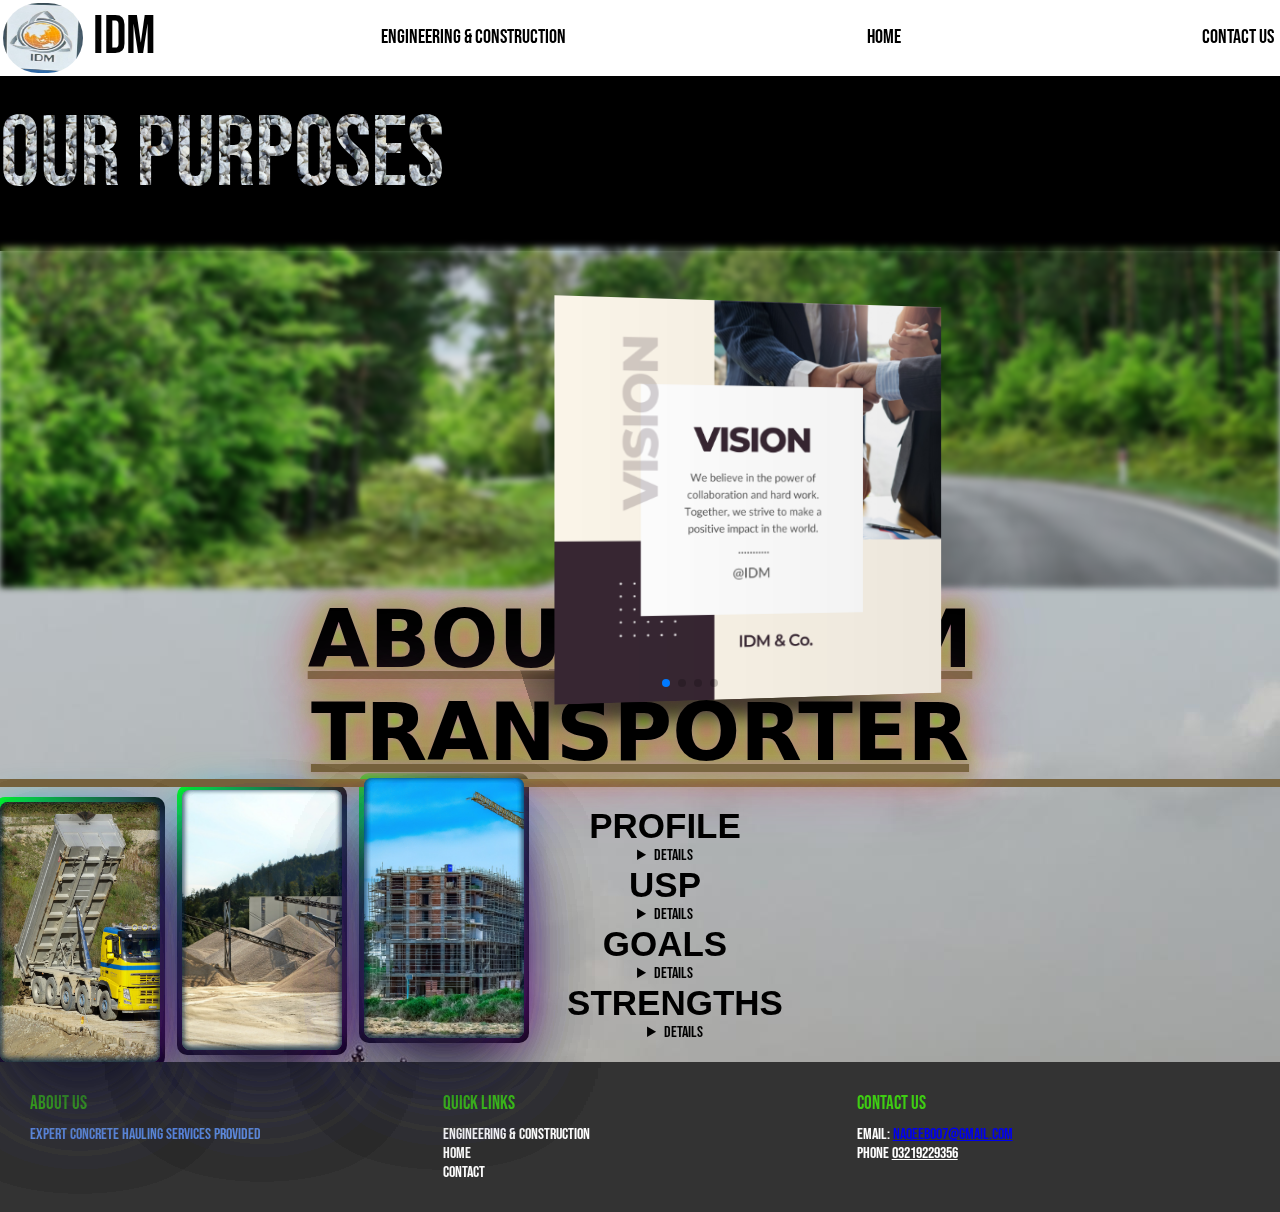
==== ABOUT/about.html @ bedad036 "Add files via upload" ====
<!DOCTYPE html>
<html lang="en">
<head>
    <meta charset="UTF-8">
    <meta name="viewport" content="width=device-width, initial-scale=1.0">
    <title>Document</title>
    
<link href="https://fonts.googleapis.com/css2?family=Bebas+Neue&family=Bree+Serif&family=Fjalla+One&family=Playfair+Display:ital,wght@0,400..900;1,400..900&display=swap" rel="stylesheet">
<link rel="stylesheet" href="https://cdn.jsdelivr.net/npm/swiper@11/swiper-bundle.min.css" />
<link rel="icon" type="image/png" href="../img/settings-6380866_1920.png">
<link rel="stylesheet" href="about.css">
</head>
<body>
<!-- nav -->
       <div class="nav-Bar">
        <nav>
            <ul>
               <img src="../img/WhatsApp Image 2024-10-30 at 4.28.25 AM.jpeg" alt="" width="80px" height="70px" style="position: relative; " class="logo"><p class="idm" >IDM</p>
               <li><a href="#">ENGINEERING & CONSTRUCTION</a></li>
<li><a href="../index.html">HOME</a></li>
<li><a href="../CONTACT/contact.html">CONTACT US</a></li>
</ul>        
</nav>
    </div>
    <br>

        <div class="txt">
            <CEnter>
                <h1 class="purposes">OUR&nbsp;PURPOSES</h1>
    </CEnter>

    </div>
    
<!-- card -->
<div class="swiper mySwiper" >
        <div class="swiper-wrapper">
          <h1 class="twxt">&nbsp;&nbsp;</h1>
          <div class="swiper-slide">
            <img src="../img/Beige Minimalist Company Vision Instagram Post.png">
          </div>
          <div class="swiper-slide">
            <img src="../img/Beige Modern Simple Our Mission Instagram Post.png" width="400px" height="400px"; class="img1">
        </div>
        <div class="swiper-slide">
            <img src="../img/Red Simple Target Illustration T-shirt.png" width="400px" height="400px" class="img1" >
        </div>
          <div class="swiper-slide">
            <img src="../img/GROW UP BUSINESS LOGO.png" >
        </div>
        </div>
        <div class="swiper-pagination"></div>
      </div>
      <br>
      <br>
      <br>
      <br>
<br>
<br>
<br>
<br>
      <div class="about" >
        <img src="../img/nature-3348420_1920 2.jpg" alt="" width="100%" style="filter: blur(3px);object-fit: cover;" class="img2"></div>
      <div class="LINS">
        <h1 >ABOUT OF IDM TRANSPORTER</h1>
      <br>
      <ul class="info" style="text-align: center;justify-items: center;margin-left: 50px;">
        <p class="info-head">PROFILE</p>
       <details>
        <li>Est.2004</li>
        <li>Good Transport</li>
        <li>Local Market, Pakistan</li>
      </details>
      </ul>
      <ul class="info" style="text-align: center;justify-items: center;margin-left: 50px;">
        <p class="info-head">USP</p>
        <details>
        <li>Timely Payments</li>
        <li>Trustworthy Services</li>
        <li>Quality Material</li>
      </details>
      </ul> 
      <ul class="info" style="text-align: center;justify-items: center;margin-left: 50px;">
        <p class="info-head">Goals</p>
        <details>
        <li>Expand Business</li>
        <li>Adapt to Regulatory</li>
        <li>Quality Material</li>
      </details>
    </ul> 
      <ul class="info" style="text-align: center;justify-items: center;margin-left: 70px;">
        <p class="info-head">STRENGTHS</p>
    <details>
      <li>Strong Local Presence</li>
      <li>Reliable Services</li>
      <li>Long-Term Client</li>
      <li>Strong Customer Relationship</li>
    </details>
      </ul>
<div class="card" >
  <div class="card" id="img3" style="display: flex;margin-left: 170px;background-image: url(../img/quarry-4430879_1920.jpg );top: 1;">
    <div class="card" id="img4" style="display: flex;margin-left: 170px;background-image: url(../img/construction-site-3432379_1920.jpg);background-size: cover;" >
 
  </div>
</div>
</div>
<!-- Footer -->
<footer class="footer">
  <div class="footer-section">
    <h3 style="color: rgb(62, 204, 19);" >About Us</h3>
    <p style="color: cornflowerblue;">Expert Concrete Hauling Services Provided    </p>
  </div>
  <div class="footer-section">
    <h3 style="color:rgb(62, 204, 19);">Quick Links</h3>
    <ul>
      <li><a href="#" class="ha">ENGINEERING & CONSTRUCTION</a></li>
      <li><a href="../index.html" class="ha">Home</a></li>
      <li><a href="../CONTACT/contact.html" class="ha">Contact</a></li>
    </ul>
  </div>
  <div class="footer-section">
    <h3 style="color: rgb(62, 204, 19);">Contact Us</h3>
    <p>Email: <a href="mailto:internationaldostmuhammad@gmail.com" class="1pe">Naqeeb007@gmail.com</a></p>
    <p>Phone <a href="https://wa.me/+923219229356" class="pe">03219229356</a></p>
  </div>
</footer>

 <!-- Swiper JS -->
 <script src="https://cdn.jsdelivr.net/npm/swiper@11/swiper-bundle.min.js"></script>
 <script src="./about.js"></script>
</body>
</html>
---- ABOUT/about.css ----
*{
    margin: 0;
    padding: 0;
    box-sizing: border-box;
    font-family: "Bebas Neue", sans-serif;
    font-weight: 400;
    font-style: normal;

  }
  /* nav */
  nav{
background-color: #fff;
    padding: 0.2rem ;
box-shadow: rgba(50, 50, 93, 0.25) 0px 50px 100px -20px, rgba(0, 0, 0, 0.3) 0px 30px 60px -30px, rgba(10, 37, 64, 0.35) 0px -2px 6px 0px inset,
            rgba(50, 50, 93, 0.25) 0px 50px 100px -20px, rgba(0, 0, 0, 0.3) 0px 30px 60px -30px, rgba(10, 37, 64, 0.35) 0px -2px 6px 0px inset,
            rgba(50, 50, 93, 0.25) 0px 50px 100px -20px, rgba(0, 0, 0, 0.3) 0px 30px 60px -30px, rgba(10, 37, 64, 0.35) 0px -2px 6px 0px inset,
           rgba(50, 50, 93, 0.25) 0px 50px 100px -20px, rgba(0, 0, 0, 0.3) 0px 30px 60px -30px, rgba(10, 37, 64, 0.35) 0px -2px 6px 0px inset,
           rgba(50, 50, 93, 0.25) 0px 50px 100px -20px, rgba(0, 0, 0, 0.3) 0px 30px 60px -30px, rgba(10, 37, 64, 0.35) 0px -2px 6px 0px inset,
           rgba(50, 50, 93, 0.25) 0px 50px 100px -20px, rgba(0, 0, 0, 0.3) 0px 30px 60px -30px, rgba(10, 37, 64, 0.35) 0px -2px 6px 0px inset, ;
}

nav ul{
    list-style: none;
    display: flex;
    justify-content:space-between ;
}
nav ul li {
    display: inline;
    border-radius: 0.5rem;
margin-top: 20PX;
}
nav ul li a {
    color: #000000;
text-decoration: none;
font-family: "Bebas Neue", sans-serif;

font-size: 20px;
padding: 0.1rem 0.2rem;    
display: block;
}

nav ul li a:hover{
    text-shadow: 0px 0px 10px blueviolet,
                 0px 0px 20px blueviolet,
                 0px 0px 40px blueviolet,
                 0px 0px 80px blueviolet;
border-radius: 20px;
transition: 0.7s;
background-color: transparent;
border-bottom: 4px pink groove;
}
nav ul img{
    border-radius: 40px;
}
  
    
/* csrf    */
.txt{
    -webkit-background-clip: text;
    background-image: url(../img/stone-3331916_1920.jpg);
    filter: grayscale(50px);
    color: transparent;
    background-size: contain;
    font-size: 50px;
position: absolute;
font-family: 'Franklin Gothic Medium', 'Arial Narrow', Arial, sans-serif;

}
.twxt{
  -webkit-background-clip: text;
  background-image: url(../img/stone-3331916_1920.jpg);
  filter: grayscale(50px);
  color: transparent;
  background-size: contain;
  font-size: 85px;

}
.txt :hover{
  background-image: url(../img/digger-1867268_1920.jpg);
  -webkit-background-clip: text;
    color: transparent;
    background-size: contain;
    border-bottom: groove 3px  #fff05f;
    transform: matrix3d(20deg);
    transition: 0.7s;
    border-right: groove 3px #fff05f;

}
  .swiper {
    position: relative;
    background-size:cover ;
    width: 400px;
    height: 400px;
    position: absolute;
    left: 50%;
    top: 50%;
    margin-left: -150px;
    margin-top: -150px;
  }

  .swiper-slide {
    background-position: center;
    background-size: cover;
  }

  .swiper-slide img {
    display: block;
    width: 100%;
  }
.about{
  text-decoration: line-through;

}
.LINS h1{
  text-shadow: 0px 0px 10px rgb(190, 128, 165),
  0px 0px 20px rgb(109, 233, 0),
  0px 0px 40px rgb(222, 37, 37),
  0px 0px 80px rgb(178, 138, 176);

  text-align: center;
             text-decoration: underline;
text-decoration-color: rgb(122, 102, 65);
text-transform: capitalize;
font-size: 80px;
font-weight: 900;
border-bottom: rgb(122, 102, 65) solid 4px;
border-bottom-width:8px ;
font-family: system-ui, -apple-system, BlinkMacSystemFont, 'Segoe UI', Roboto, Oxygen, Ubuntu, Cantarell, 'Open Sans', 'Helvetica Neue', sans-serif;
animation: text 8s 2;
}
@keyframes text {
  0%{
   margin-left: 40px;
   border-bottom: solid #fff05f 2px;
  border-bottom-width:11px ;
  }
  20%{
    margin-left: -40px;
    border-bottom:groove violet 3px;
  border-bottom-width:12px ;
   
  }
40%{
   margin-left: 60px;
   border-bottom: red solid 4px;
   border-bottom-width:10px ;

  }70%{
    margin-left: -60px;
    border-bottom: yellow groove 5px;
  border-bottom-width:9px ;
   
  }
   90%{
    margin-left: 4px;
    border-bottom: #e81cff solid 6px;
    border-bottom-width:15px ;
   
  }
  90%{
    margin-left: 4px;
    border-bottom: aqua solid 6px;
    border-bottom-width:4px ;
   
  }
}
.card {
  box-shadow: rgba(50, 50, 93, 0.25) 0px 50px 100px -20px, rgba(0, 0, 0, 0.3) 0px 30px 60px -30px, rgba(10, 37, 64, 0.35) 0px -2px 6px 0px inset,
              rgba(50, 50, 93, 0.25) 0px 50px 100px -20px, rgba(0, 0, 0, 0.3) 0px 30px 60px -30px, rgba(10, 37, 64, 0.35) 0px -2px 6px 0px inset,
              rgba(50, 50, 93, 0.25) 0px 50px 100px -20px, rgba(0, 0, 0, 0.3) 0px 30px 60px -30px, rgba(10, 37, 64, 0.35) 0px -2px 6px 0px inset,
              rgba(50, 50, 93, 0.25) 0px 50px 100px -20px, rgba(0, 0, 0, 0.3) 0px 30px 60px -30px, rgba(10, 37, 64, 0.35) 0px -2px 6px 0px inset,
              rgba(50, 50, 93, 0.25) 0px 50px 100px -20px, rgba(0, 0, 0, 0.3) 0px 30px 60px -30px, rgba(10, 37, 64, 0.35) 0px -2px 6px 0px inset;
  position: relative;
  width: 160px;
  height: 260px;
background: url(../img/dump-truck-482420_1920.jpg) ;
background-size: cover;
  display: flex;
  flex-direction: column;
  justify-content: end;
  padding: 12px;
  gap: 12px;
  border-radius: 8px;
  cursor: pointer;
  margin-top: -240px;
}

.card::before {
  content: '';
  position: absolute;
  inset: 0;
  left: -5px;
  margin: auto;
  width: 170px;
  height: 270px;
  border-radius: 10px;
  background: linear-gradient(-45deg, #000000 60%, #00ff11 100% );
  z-index: -10;
  pointer-events: none;
  transition: all 0.6s cubic-bezier(0.175, 0.885, 0.32, 1.275);
}

.card::after {
  content: "";
  z-index: -1;
  position: absolute;
  inset: 0;
  background: linear-gradient(-45deg, #fc00ff 0%, #00dbde 100% );
  transform: translate3d(0, 0, 0) scale(0.95);
  filter: blur(20px);
}

.heading {
  font-size: 20px;
  text-transform: capitalize;
  font-weight: 700;
}

.card p:not(.heading) {
  font-size: 14px;
}

.card p:last-child {
  color: #e81cff;
  font-weight: 600;
}

.card:hover::after {
  filter: blur(30px);
}

.card:hover::before {
  transform: rotate(-90deg) scaleX(1.34) scaleY(0.77);
}
.info li{
font-size: 25px;
font-weight: 500;
font-style: oblique;
background-color: #d2d7d2;

}
.info-head{
  font-size: 35px;
  font-weight: 800;
  text-decoration: double;
  font-family:'Segoe UI', Tahoma, Geneva, Verdana, sans-serif ;
text-transform: uppercase;
}
.idm{
  position: absolute;
  margin-left: 90px;
  font-size: 55px;
  display: inline;
  margin: top 22px;
}
body{
background-image: url(../img/WhatsApp\ Image\ 2024-10-30\ at\ 12.20.58\ AM.jpeg);
object-fit: contain;
}
/* Footer Styles */
.footer {
  display: flex;
  justify-content: space-between;
  padding: 20px;
  background-color: #333;
  color: #fff;
}

.footer-section {
  flex: 1;
  padding: 10px;
}

.footer-section h3 {
  margin-bottom: 10px;
}
.ha:hover{
  color: #30e5c1;

}
.pe:hover{
  color: #d2d7d2;
}
.pe{
  color: #fff;
}

.footer-section ul {
  list-style-type: none;
}

.footer-section ul li a {
  color: #fff;
  text-decoration: none;
}
@media (max-width: 768px) {
  .nav-bar {
    flex-direction: column;
  }
  .swiper {
    height: 300px;
  }
  .about {
    height: 80vh;
  }
  .info {
    font-size: 16px;
  }
  .card {
    padding: 10px;
  }
}

@media (max-width: 480px) {
  .nav-bar {
    padding: 0.5rem;
  }
  .swiper {
width: 200px;
    height: 200px;
  }
  .about {
    height: 60vh;
  }
  .info {
    font-size: 14px;
  }
  .card {
    padding: 5px;
  }
  .swiper-slide img {
    display: block;
    width: 100%;
  }
  .swiper-slide .img1  {
    height: 200px; 
width: 200px;
  }
  body{
    background-image: url(../img/istockphoto-1061786490-1024x1024.jpg);
    background-size: cover;
  }
.txt{
  text-align: center;
  font-size: 110%;
}
nav ul li a {
font-size:90%;
padding: 5px 0px 1px 3px;
margin-left: 10px;

}
nav ul {
  justify-content:space-between;
}

.about .img2 {
display: none;
}
.LINS h1{
  font-size: 140%;
}
.card{
  width: 50%;
  margin-top: 20px;
flex-wrap: wrap;
margin-left: 0%;
overflow-x: hidden;
}
.card #img3{
  display: none;
}

.logo {
width: 40px;
height: 40px;
}
nav ul p{
  font-size: 10px;
}
.idm{
  font-size: 28px;
  margin-top: -7px;
  margin-left: 175px;
}
.card{
  display: none;
}
.body{
background-image: url(../img/digger-1867268_1920.jpg);
  background-size: contain;
}
.txt h1{
  text-align: center;
  margin-left: 0px;
  font-size: 45px;
  -webkit-text-stroke-color: #000000;
  -webkit-text-stroke-width: calc(1px);
}
#img4{
  display: none;
}
#img3{
  display: none;
}

.footer {
  flex-direction: column;
  text-align: center;
}

.footer-section {
  margin-bottom: 20px;
}
}
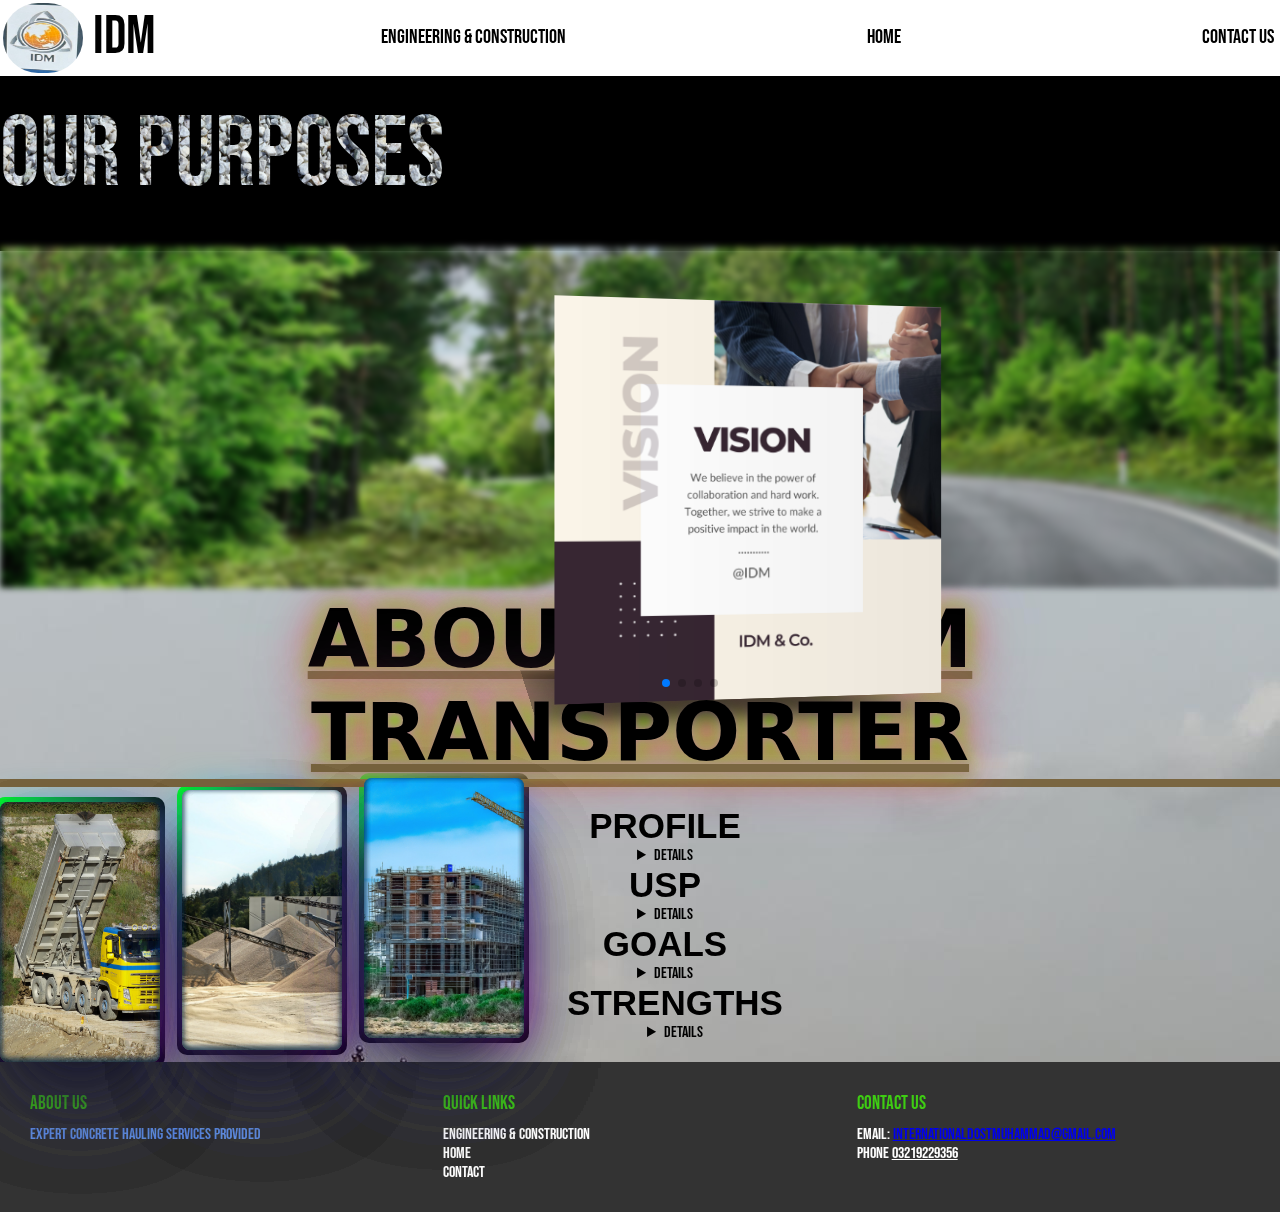
==== commit 92ffc7ae: "Update about.html" ====
--- a/ABOUT/about.html
+++ b/ABOUT/about.html
@@ -3,7 +3,7 @@
 <head>
     <meta charset="UTF-8">
     <meta name="viewport" content="width=device-width, initial-scale=1.0">
-    <title>Document</title>
+    <title>International dost muhammad</title>
     
 <link href="https://fonts.googleapis.com/css2?family=Bebas+Neue&family=Bree+Serif&family=Fjalla+One&family=Playfair+Display:ital,wght@0,400..900;1,400..900&display=swap" rel="stylesheet">
 <link rel="stylesheet" href="https://cdn.jsdelivr.net/npm/swiper@11/swiper-bundle.min.css" />
@@ -119,7 +119,7 @@
   </div>
   <div class="footer-section">
     <h3 style="color: rgb(62, 204, 19);">Contact Us</h3>
-    <p>Email: <a href="mailto:internationaldostmuhammad@gmail.com" class="1pe">Naqeeb007@gmail.com</a></p>
+    <p>Email: <a href="mailto:internationaldostmuhammad@gmail.com" class="1pe">InternationalDostMuhammad@gmail.com</a></p>
     <p>Phone <a href="https://wa.me/+923219229356" class="pe">03219229356</a></p>
   </div>
 </footer>
@@ -128,4 +128,4 @@
  <script src="https://cdn.jsdelivr.net/npm/swiper@11/swiper-bundle.min.js"></script>
  <script src="./about.js"></script>
 </body>
-</html>+</html>
